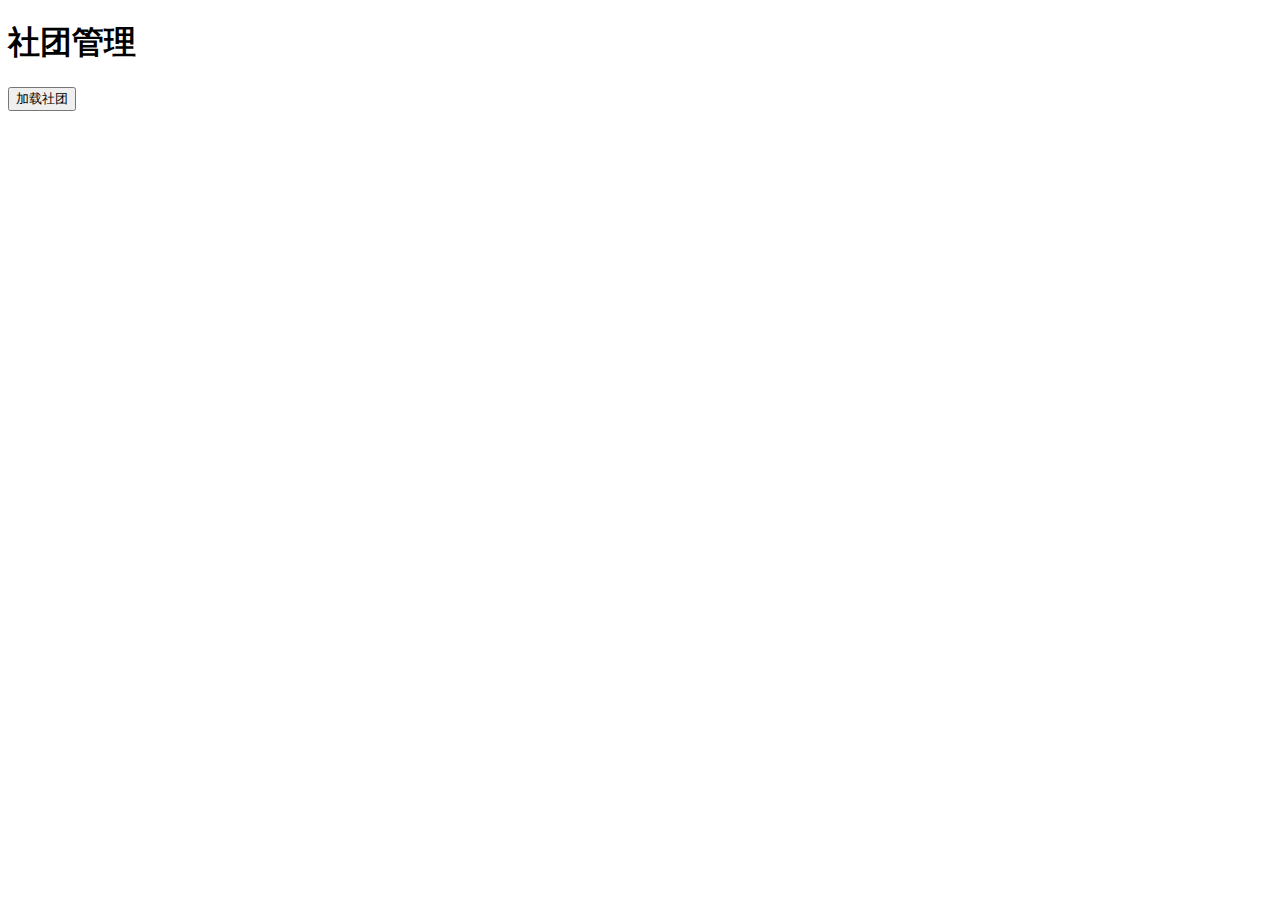
==== src/main/resources/static/club_management.html @ 9317ed3b "优化了代码逻辑" ====
<!DOCTYPE html>
<html lang="en">
<head>
    <meta charset="UTF-8">
    <meta name="viewport" content="width=device-width, initial-scale=1.0">
    <title>社团管理</title>
    <link href="/static/css/style.css" rel="stylesheet">
</head>
<body>
<div class="container">
    <h1>社团管理</h1>
    <button onclick="loadClubs()">加载社团</button>
    <div id="clubsList"></div>
    <script src="https://cdn.bootcdn.net/ajax/libs/jquery/3.5.1/jquery.min.js"></script>
    <script>
        function loadClubs() {
            $.ajax({
                url: '/clubs/',
                type: 'GET',
                success: function(data) {
                    let html = '<ul>';
                    data.forEach(club => {
                        html += `<li>${club.clubName} - <button onclick="deleteClub(${club.clubId})">Delete</button></li>`;
                    });
                    html += '</ul>';
                    $('#clubsList').html(html);
                },
                error: function() {
                    alert('加载错误');
                }
            });
        }

        function deleteClub(clubId) {
            $.ajax({
                url: '/clubs/' + clubId,
                type: 'DELETE',
                success: function() {
                    loadClubs();
                },
                error: function() {
                    alert('删除错误');
                }
            });
        }
    </script>
</div>
</body>
</html>
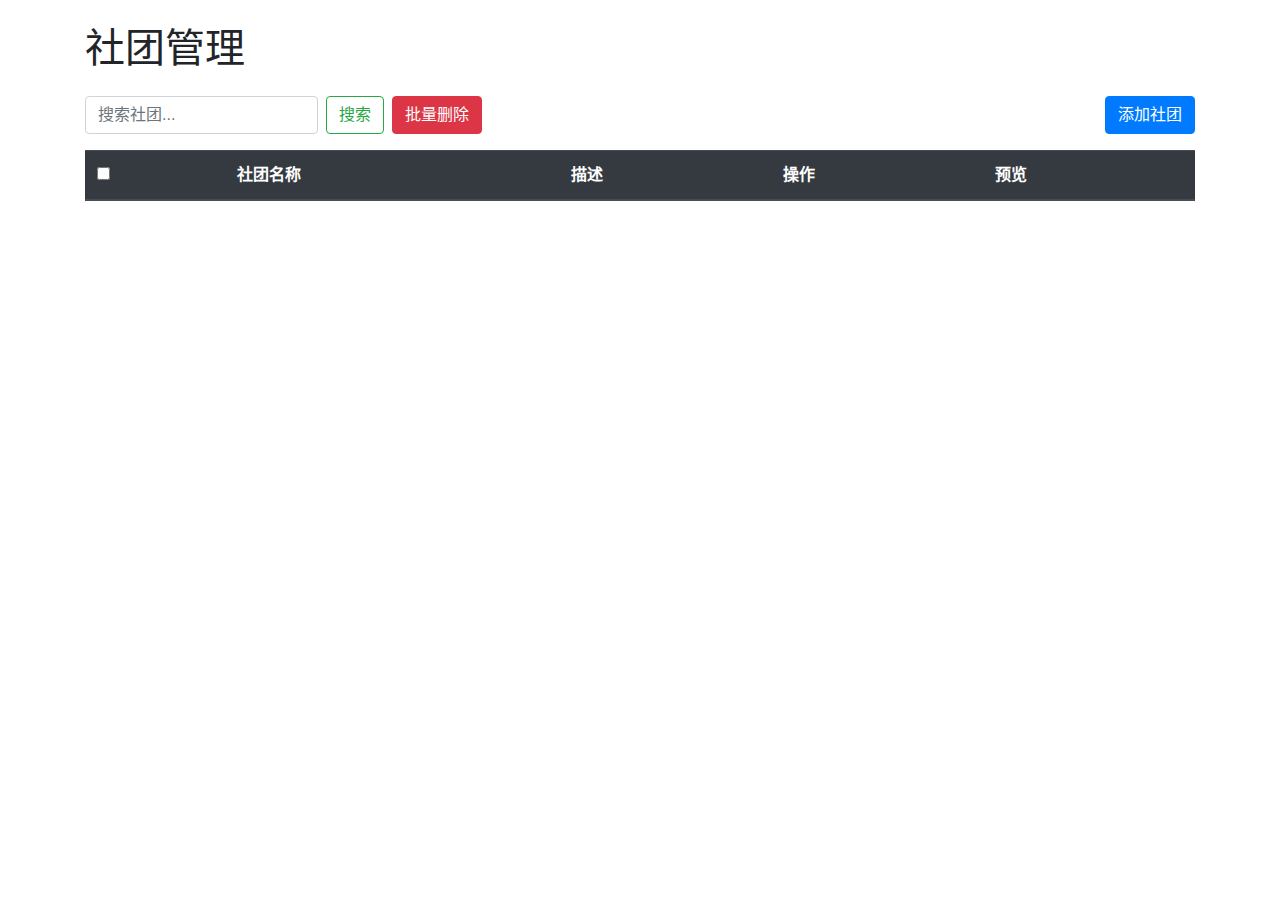
==== commit ca27d960: "更新了社团管理页面" ====
--- a/src/main/resources/static/club_management.html
+++ b/src/main/resources/static/club_management.html
@@ -1,47 +1,235 @@
 <!DOCTYPE html>
-<html lang="en">
+<html lang="zh-CN">
 <head>
     <meta charset="UTF-8">
     <meta name="viewport" content="width=device-width, initial-scale=1.0">
     <title>社团管理</title>
-    <link href="/static/css/style.css" rel="stylesheet">
+    <link href="https://cdn.bootcdn.net/ajax/libs/twitter-bootstrap/4.5.3/css/bootstrap.min.css" rel="stylesheet">
+    <style>
+        .pagination {
+            margin-top: 20px;
+        }
+        .modal-content input, .modal-content select, .modal-content textarea {
+            margin-bottom: 10px;
+        }
+        img.club-image {
+            width: 100px;
+            height: 100px;
+            border-radius: 5px;
+            object-fit: cover;
+        }
+        .no-clubs, .no-members {
+            text-align: center;
+            margin-top: 20px;
+        }
+        .btn-small {
+            padding: 0.25rem 0.5rem;
+            font-size: 0.875rem;
+            line-height: 1.5;
+            border-radius: 0.2rem;
+        }
+        .checkbox {
+            vertical-align: middle;
+        }
+        .members-list {
+            display: none;
+            margin-top: 10px;
+        }
+    </style>
 </head>
 <body>
 <div class="container">
-    <h1>社团管理</h1>
-    <button onclick="loadClubs()">加载社团</button>
-    <div id="clubsList"></div>
+    <h1 class="my-4">社团管理</h1>
+    <div class="form-inline mb-3">
+        <input type="text" class="form-control mr-sm-2" id="searchTerm" placeholder="搜索社团...">
+        <button class="btn btn-outline-success my-2 my-sm-0" onclick="searchClubs()">搜索</button>
+        <button class="btn btn-danger ml-2" onclick="batchDelete()">批量删除</button>
+        <button class="btn btn-primary ml-auto" data-toggle="modal" data-target="#addClubModal">添加社团</button>
+    </div>
+
+    <!-- 社团列表 -->
+    <table class="table table-striped" id="clubsTable">
+        <thead class="thead-dark">
+        <tr>
+            <th><input type="checkbox" id="selectAll" onclick="toggleSelectAll(this)"></th>
+            <th>社团名称</th>
+            <th>描述</th>
+            <th>操作</th>
+            <th>预览</th>
+        </tr>
+        </thead>
+        <tbody>
+        <!-- 社团信息将在这里填充 -->
+        </tbody>
+    </table>
+    <nav>
+        <ul class="pagination justify-content-center">
+            <!-- 分页按钮将在这里填充 -->
+        </ul>
+    </nav>
+
+    <!-- 添加社团的模态框 -->
+    <div class="modal fade" id="addClubModal" tabindex="-1" aria-labelledby="addClubModalLabel" aria-hidden="true">
+        <div class="modal-dialog">
+            <div class="modal-content">
+                <div class="modal-header">
+                    <h5 class="modal-title" id="addClubModalLabel">添加社团</h5>
+                    <button type="button" class="close" data-dismiss="modal" aria-label="Close">
+                        <span aria-hidden="true">&times;</span>
+                    </button>
+                </div>
+                <div class="modal-body">
+                    <input type="text" id="club_name" class="form-control" placeholder="社团名称" required>
+                    <textarea id="description" class="form-control" placeholder="描述"></textarea>
+                    <input type="file" id="clubImage" class="form-control-file">
+                </div>
+                <div class="modal-footer">
+                    <button type="button" class="btn btn-secondary" data-dismiss="modal">关闭</button>
+                    <button type="button" class="btn btn-primary" onclick="saveClub()">保存社团</button>
+                </div>
+            </div>
+        </div>
+    </div>
+
+    <!-- 引入Bootstrap和jQuery -->
     <script src="https://cdn.bootcdn.net/ajax/libs/jquery/3.5.1/jquery.min.js"></script>
+    <script src="https://cdn.bootcdn.net/ajax/libs/popper.js/1.16.0/umd/popper.min.js"></script>
+    <script src="https://cdn.bootcdn.net/ajax/libs/twitter-bootstrap/4.5.3/js/bootstrap.min.js"></script>
     <script>
-        function loadClubs() {
+        $(document).ready(function() {
+            loadClubs(1); // 默认加载第一页
+        });
+
+        function loadClubs(page) {
+            $.ajax({
+                url: '/clubs/page?page=' + page + '&size=8', // 每页显示8个社团
+                type: 'GET',
+                success: function(response) {
+                    const tableBody = $('#clubsTable tbody');
+                    tableBody.empty();
+                    if (response.length === 0) {
+                        tableBody.append('<tr><td colspan="5" class="no-clubs">没有找到社团</td></tr>');
+                    } else {
+                        response.forEach(club => {
+                            let row = `<tr>
+                                <td><input type="checkbox" class="checkbox" data-club-id="${club.club_id}"></td>
+                                <td><a href="#" onclick="toggleMembersList(${club.club_id})">${club.club_name}</a></td>
+                                <td>${club.description}</td>
+                                <td>
+                                    <button class="btn btn-danger btn-sm" onclick="deleteClub(${club.club_id})">删除</button>
+                                </td>
+                                <td>
+                                    <img src="${club.image_url || 'placeholder.jpg'}" alt="社团图片" class="club-image"/>
+                                </td>
+                            </tr>`;
+                            row += `<tr class="members-list" id="members-${club.club_id}"><td colspan="5"><div>Loading members...</div></td></tr>`;
+                            tableBody.append(row);
+                        });
+                    }
+                    updatePagination(response.currentPage, response.totalPages);
+                },
+                error: function() {
+                    alert('加载社团信息失败');
+                }
+            });
+        }
+
+        function toggleMembersList(club_id) {
+            let membersRow = $(`#members-${club_id}`);
+            if (membersRow.css('display') === 'none') {
+                membersRow.show();
+                $.ajax({
+                    url: `/members/by-club/${club_id}`,
+                    type: 'GET',
+                    success: function(members) {
+                        let membersContent = '<ul>';
+                        if (members.length === 0) {
+                            membersContent += '<li>No members found</li>';
+                        } else {
+                            members.forEach(member => {
+                                membersContent += `<li>${member.member_name}</li>`;
+                            });
+                        }
+                        membersContent += '</ul>';
+                        $(`#members-${club_id} td div`).html(membersContent);
+                    },
+                    error: function() {
+                        $(`#members-${club_id} td div`).html('Failed to load members.');
+                    }
+                });
+            } else {
+                membersRow.hide();
+            }
+        }
+
+        function updatePagination(currentPage, totalPages) {
+            const pagination = $('.pagination');
+            pagination.empty();
+            for (let i = 1; i <= totalPages; i++) {
+                const pageItem = `<li class="page-item ${i === currentPage ? 'active' : ''}">
+                                    <a class="page-link" href="#" onclick="loadClubs(${i})">${i}</a>
+                                  </li>`;
+                pagination.append(pageItem);
+            }
+        }
+
+        function saveClub() {
+            var formData = new FormData();
+            formData.append('club_name', $('#club_name').val());
+            formData.append('description', $('#description').val());
+            formData.append('file', $('#clubImage')[0].files[0]);
+
             $.ajax({
                 url: '/clubs/',
-                type: 'GET',
-                success: function(data) {
-                    let html = '<ul>';
-                    data.forEach(club => {
-                        html += `<li>${club.clubName} - <button onclick="deleteClub(${club.clubId})">Delete</button></li>`;
-                    });
-                    html += '</ul>';
-                    $('#clubsList').html(html);
-                },
-                error: function() {
-                    alert('加载错误');
-                }
-            });
-        }
-
-        function deleteClub(clubId) {
-            $.ajax({
-                url: '/clubs/' + clubId,
+                type: 'POST',
+                data: formData,
+                processData: false,
+                contentType: false,
+                success: function(response) {
+                    $('#addClubModal').modal('hide');
+                    loadClubs(1); // 重新加载社团列表
+                },
+                error: function() {
+                    alert('保存社团失败');
+                }
+            });
+        }
+
+        function deleteClub(club_id) {
+            $.ajax({
+                url: '/clubs/' + club_id,
                 type: 'DELETE',
                 success: function() {
-                    loadClubs();
-                },
-                error: function() {
-                    alert('删除错误');
-                }
-            });
+                    loadClubs(1); // 重新加载社团列表
+                },
+                error: function() {
+                    alert('删除社团失败');
+                }
+            });
+        }
+
+        function batchDelete() {
+            var selectedClubs = [];
+            $('.checkbox:checked').each(function() {
+                selectedClubs.push($(this).data('club-id'));
+            });
+
+            $.ajax({
+                url: '/clubs/batch-delete',
+                type: 'POST',
+                contentType: 'application/json',
+                data: JSON.stringify(selectedClubs),
+                success: function() {
+                    loadClubs(1); // 重新加载社团列表
+                },
+                error: function() {
+                    alert('批量删除失败');
+                }
+            });
+        }
+
+        function toggleSelectAll(source) {
+            $('.checkbox').prop('checked', source.checked);
         }
     </script>
 </div>
